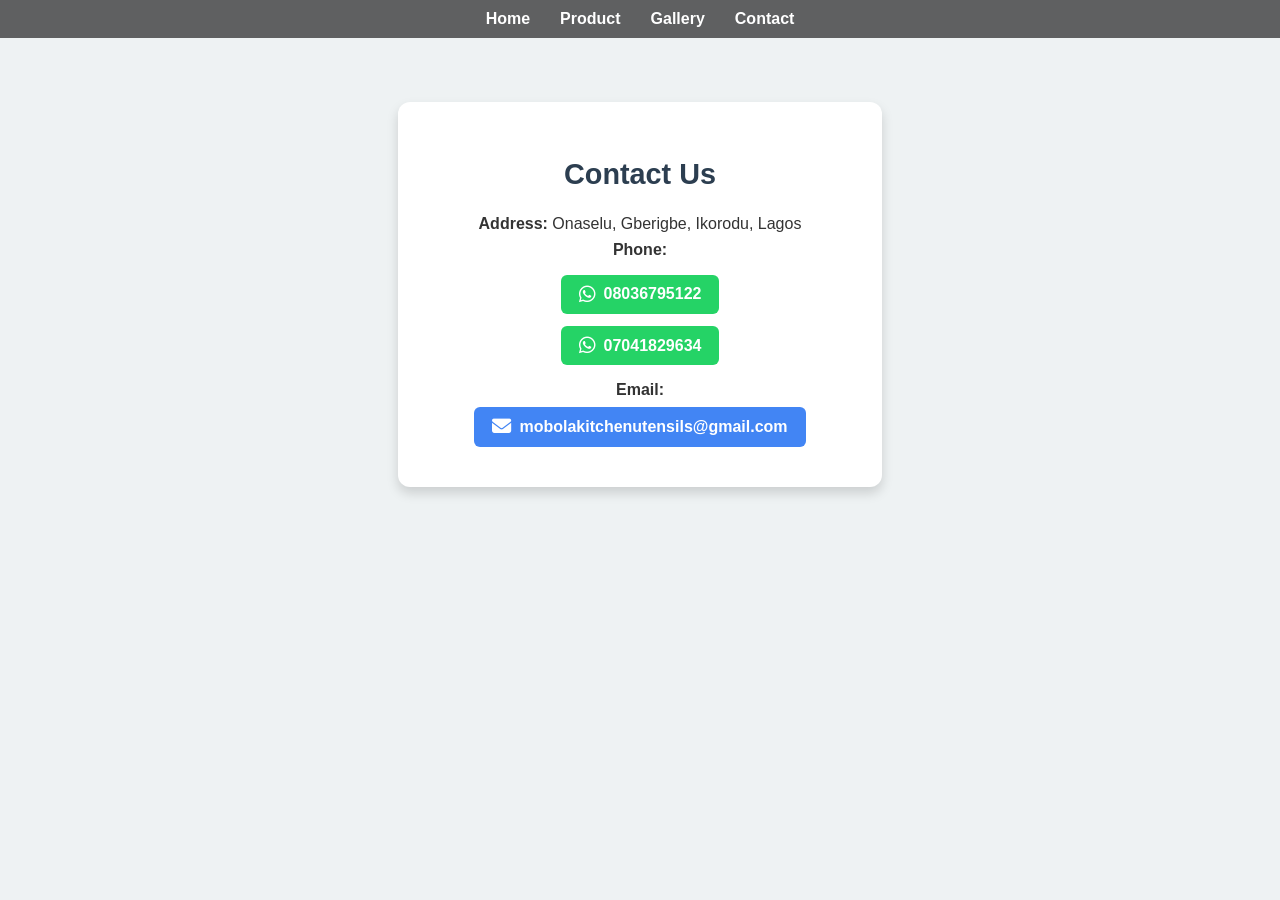
==== contact.html @ 679f9abb "Add files via upload" ====
<!DOCTYPE html>
<html lang="en">
<head>
  <meta charset="UTF-8">
  <meta name="viewport" content="width=device-width, initial-scale=1.0">
  <title>Contact Us - Mobola Store</title>
  <!-- Font Awesome for icons -->
  <link rel="stylesheet" href="https://cdnjs.cloudflare.com/ajax/libs/font-awesome/6.5.0/css/all.min.css">
  <!-- Link to external CSS -->
  <link rel="stylesheet" href="contact.css">
</head>
<body>
    <nav class="nav-right">
    <a href="home.html">Home</a>
    <a href="product.html">Product</a>
    <a href="gallery.html">Gallery</a>
    <a href="contact.html">Contact</a>
  </nav>
  <section class="contact-card">
    <h2>Contact Us</h2>
    <p><strong>Address:</strong> Onaselu, Gberigbe, Ikorodu, Lagos</p>
    
    <p><strong>Phone:</strong></p>
    <ul>
      <li>
        <a href="https://wa.me/2348036795122?text=Hello%20I%20saw%20your%20website%20and%20want%20to%20know%20more" target="_blank">
          <i class="fab fa-whatsapp"></i> 08036795122
        </a>
      </li>
      <li>
        <a href="https://wa.me/2347041829634?text=Hello%20I%20saw%20your%20website%20and%20want%20to%20know%20more" target="_blank">
          <i class="fab fa-whatsapp"></i> 07041829634
        </a>
      </li>
    </ul>
    
    <p><strong>Email:</strong></p>
    <p>
      <a class="email-link" href="https://mail.google.com/mail/?view=cm&fs=1&to=mobolakitchenutensils@gmail.com" target="_blank">
        <i class="fas fa-envelope"></i> mobolakitchenutensils@gmail.com
      </a>
    </p>
  </section>
</body>
</html>
---- contact.css ----
/* Reset */
body {
  margin: 0;
  font-family: "Segoe UI", Tahoma, Geneva, Verdana, sans-serif;
  background: #eef2f3;
  color: #333;
}

/* Contact card container */
.contact-card {
  max-width: 420px;
  margin: 4rem auto;
  padding: 2rem;
  border-radius: 12px;
  background: #fff;
  box-shadow: 0 6px 12px rgba(0,0,0,0.15);
  text-align: center;
}

/* Heading */
.contact-card h2 {
  margin-bottom: 1.5rem;
  font-size: 1.8rem;
  color: #2c3e50;
}

/* Address and labels */
.contact-card p {
  margin: 0.5rem 0;
  font-size: 1rem;
}

/* List for phone numbers */
.contact-card ul {
  list-style: none;
  padding: 0;
  margin: 1rem 0;
}

.contact-card li {
  margin: 0.75rem 0;
}

/* Links (buttons) */
.contact-card a {
  display: inline-flex;
  align-items: center;
  justify-content: center;
  gap: 8px;
  background: #25d366; /* WhatsApp green */
  color: #fff;
  padding: 10px 18px;
  border-radius: 6px;
  text-decoration: none;
  font-weight: 600;
  transition: background 0.3s ease;
}

.contact-card a:hover {
  background: #128c7e;
}

/* Email button styled differently */
.contact-card .email-link {
  background: #4285f4; /* Gmail blue */
}

.contact-card .email-link:hover {
  background: #3367d6;
}

/* Icons */
.contact-card i {
  font-size: 1.2rem;
}
nav {
  display: flex;
  justify-content: center;
  gap: 30px;
  padding: 10px 20px;
  background-color: rgba(0, 0, 0, 0.6);
}

.nav-right a {
  text-decoration: none;
  color: white;
  font-weight: bold;
}

.nav-right a:hover {
  color: aqua;
}
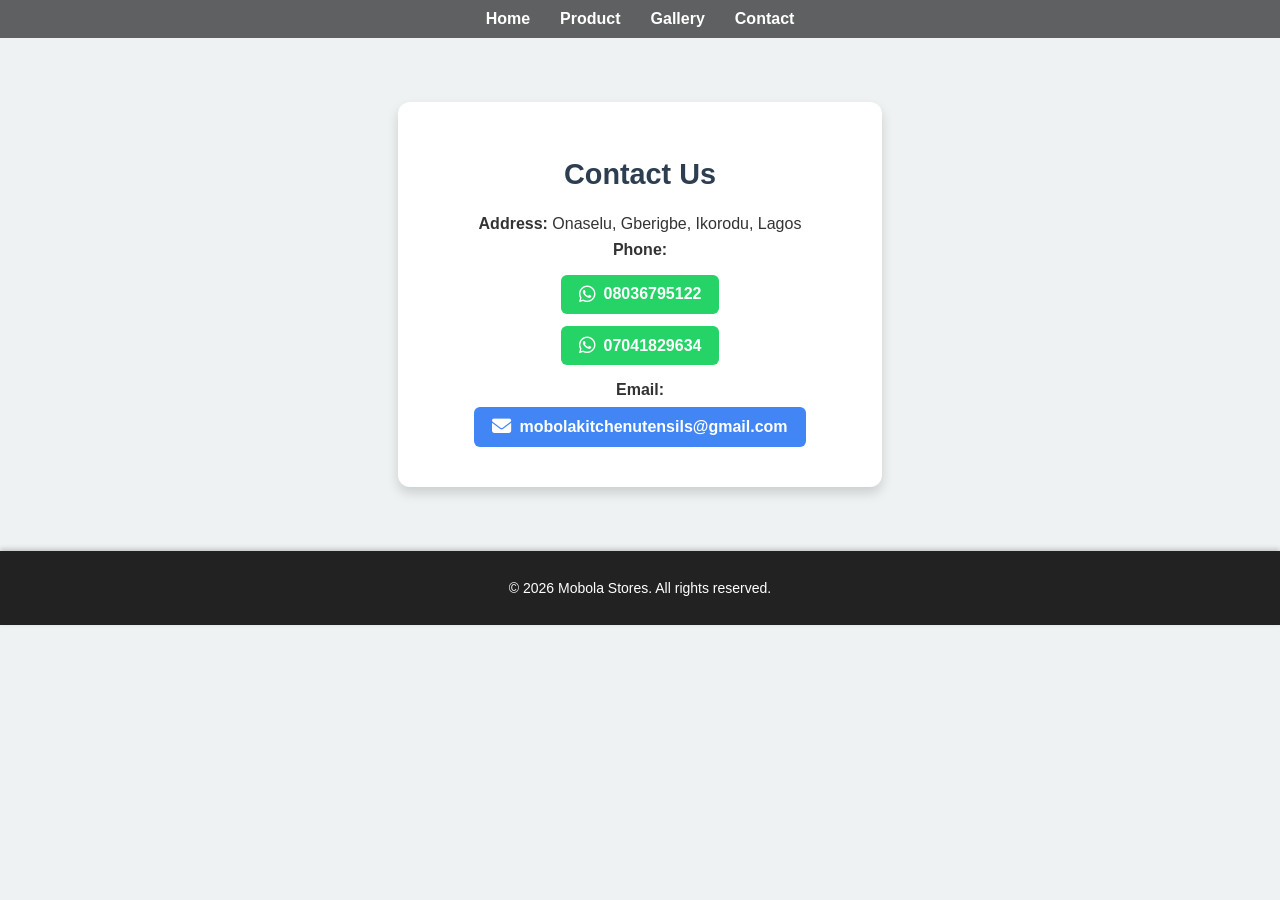
==== commit a73f5035: "Add files via upload" ====
--- a/contact.html
+++ b/contact.html
@@ -11,7 +11,7 @@
 </head>
 <body>
     <nav class="nav-right">
-    <a href="home.html">Home</a>
+    <a href="index.html">Home</a>
     <a href="product.html">Product</a>
     <a href="gallery.html">Gallery</a>
     <a href="contact.html">Contact</a>
@@ -41,5 +41,8 @@
       </a>
     </p>
   </section>
+  <footer>
+  <p>&copy; 2026 Mobola Stores. All rights reserved.</p>
+</footer>
 </body>
 </html>
--- a/contact.css
+++ b/contact.css
@@ -89,4 +89,22 @@
 
 .nav-right a:hover {
   color: aqua;
+}
+footer {
+  background-color: #222;     
+  color: #fff;                  
+  text-align: center;         
+  padding: 15px 0;             
+  font-size: 14px;                      
+  left: 0;
+  width: 100%;       
+  box-shadow: 0 -2px 5px rgba(0,0,0,0.2);
+}
+footer a {
+  color: #ffcc00;              
+  text-decoration: none;
+}
+
+footer a:hover {
+  text-decoration: underline;
 }
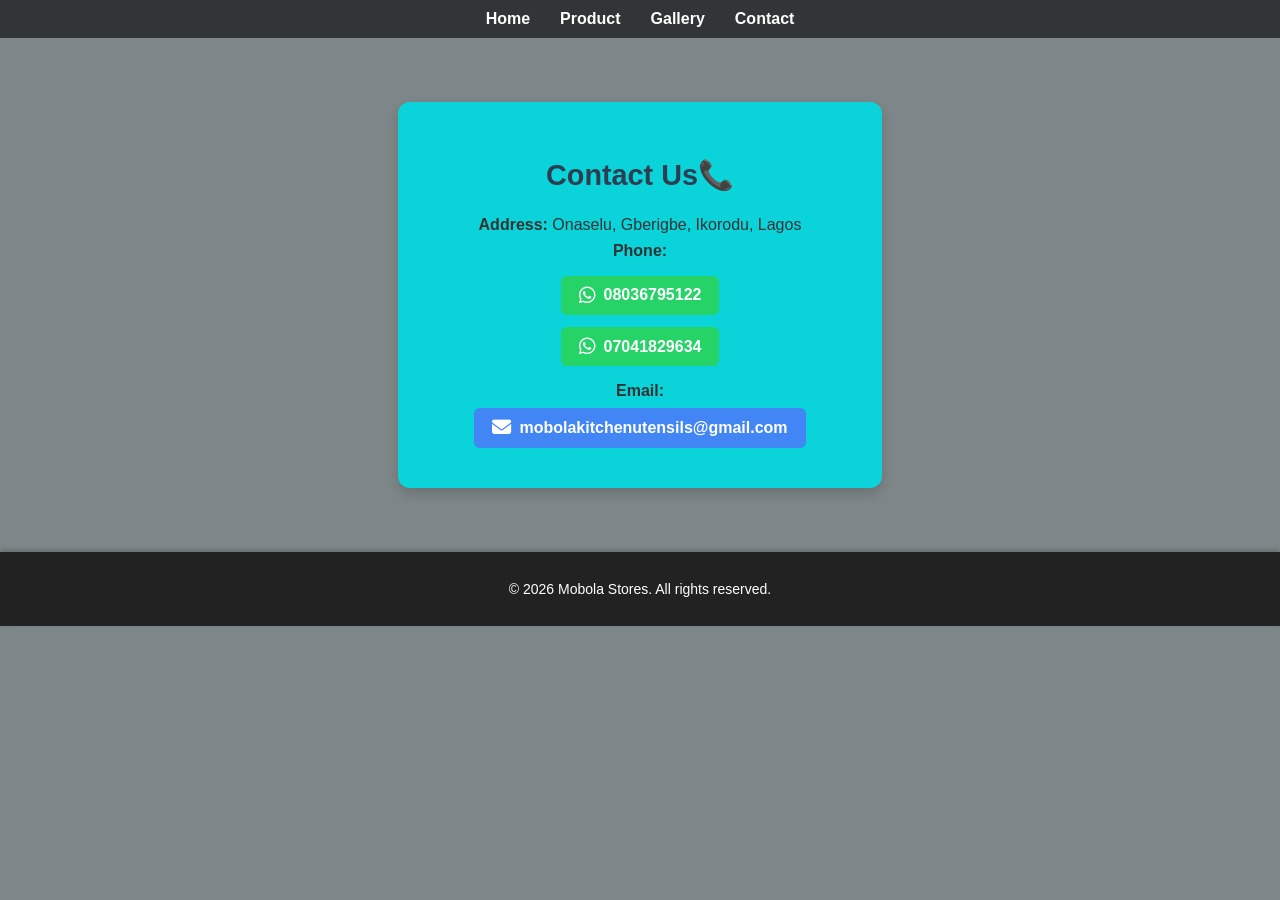
==== commit cae93005: "Add files via upload" ====
--- a/contact.html
+++ b/contact.html
@@ -17,7 +17,7 @@
     <a href="contact.html">Contact</a>
   </nav>
   <section class="contact-card">
-    <h2>Contact Us</h2>
+    <h2>Contact Us📞</h2>
     <p><strong>Address:</strong> Onaselu, Gberigbe, Ikorodu, Lagos</p>
     
     <p><strong>Phone:</strong></p>
--- a/contact.css
+++ b/contact.css
@@ -2,7 +2,7 @@
 body {
   margin: 0;
   font-family: "Segoe UI", Tahoma, Geneva, Verdana, sans-serif;
-  background: #eef2f3;
+  background: #7d8688;
   color: #333;
 }
 
@@ -12,7 +12,7 @@
   margin: 4rem auto;
   padding: 2rem;
   border-radius: 12px;
-  background: #fff;
+  background: #0ad3da;
   box-shadow: 0 6px 12px rgba(0,0,0,0.15);
   text-align: center;
 }
@@ -69,7 +69,6 @@
   background: #3367d6;
 }
 
-/* Icons */
 .contact-card i {
   font-size: 1.2rem;
 }
